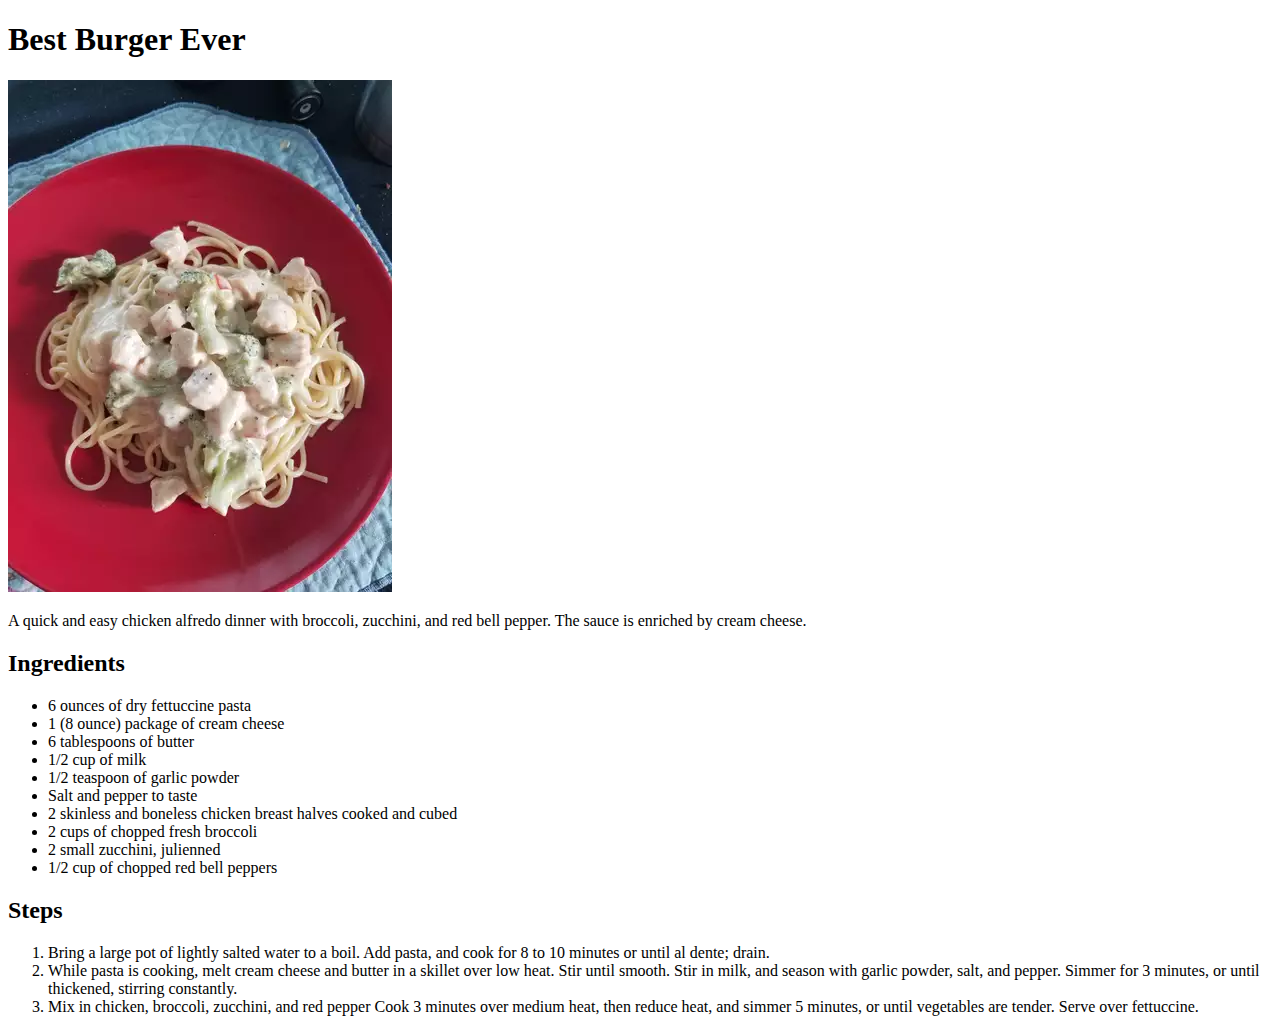
==== recipes/alfredo.html @ 585d99d0 "Add alfredo.html and alfredo.jpeg" ====
<!DOCTYPE html>

<html lang="en">
    <head>
        <meta charset="UTF-8">
        <title>Chicken Alfredo</title>
    </head>

    <h1>Best Burger Ever</h1>
    <img src="../images/alfredo.jpeg">

    <p>A quick and easy chicken alfredo dinner with broccoli, zucchini, 
    and red bell pepper. The sauce is enriched by cream cheese.</p>

    <h2>Ingredients</h2>
    <ul>
        <li>6 ounces of dry fettuccine pasta</li>
        <li>1 (8 ounce) package of cream cheese</li>
        <li>6 tablespoons of butter</li>
        <li>1/2 cup of milk</li>
        <li>1/2 teaspoon of garlic powder</li>
        <li>Salt and pepper to taste</li>
        <li>2 skinless and boneless chicken breast halves
        cooked and cubed</li>
        <li>2 cups of chopped fresh broccoli</li>
        <li>2 small zucchini, julienned</li>
        <li>1/2 cup of chopped red bell peppers</li>
    </ul>

    <h2>Steps</h2>
    <ol>
        <li>Bring a large pot of lightly salted water to
        a boil. Add pasta, and cook for 8 to 10 minutes or
        until al dente; drain.</li>
        <li>While pasta is cooking, melt cream cheese and
        butter in a skillet over low heat. Stir until smooth.
        Stir in milk, and season with garlic powder, salt, and
        pepper. Simmer for 3 minutes, or until thickened, stirring
        constantly.</li>
        <li>Mix in chicken, broccoli, zucchini, and red pepper
        Cook 3 minutes over medium heat, then reduce heat, and simmer
        5 minutes, or until vegetables are tender. Serve over fettuccine.</li>
    </ol>
</html>
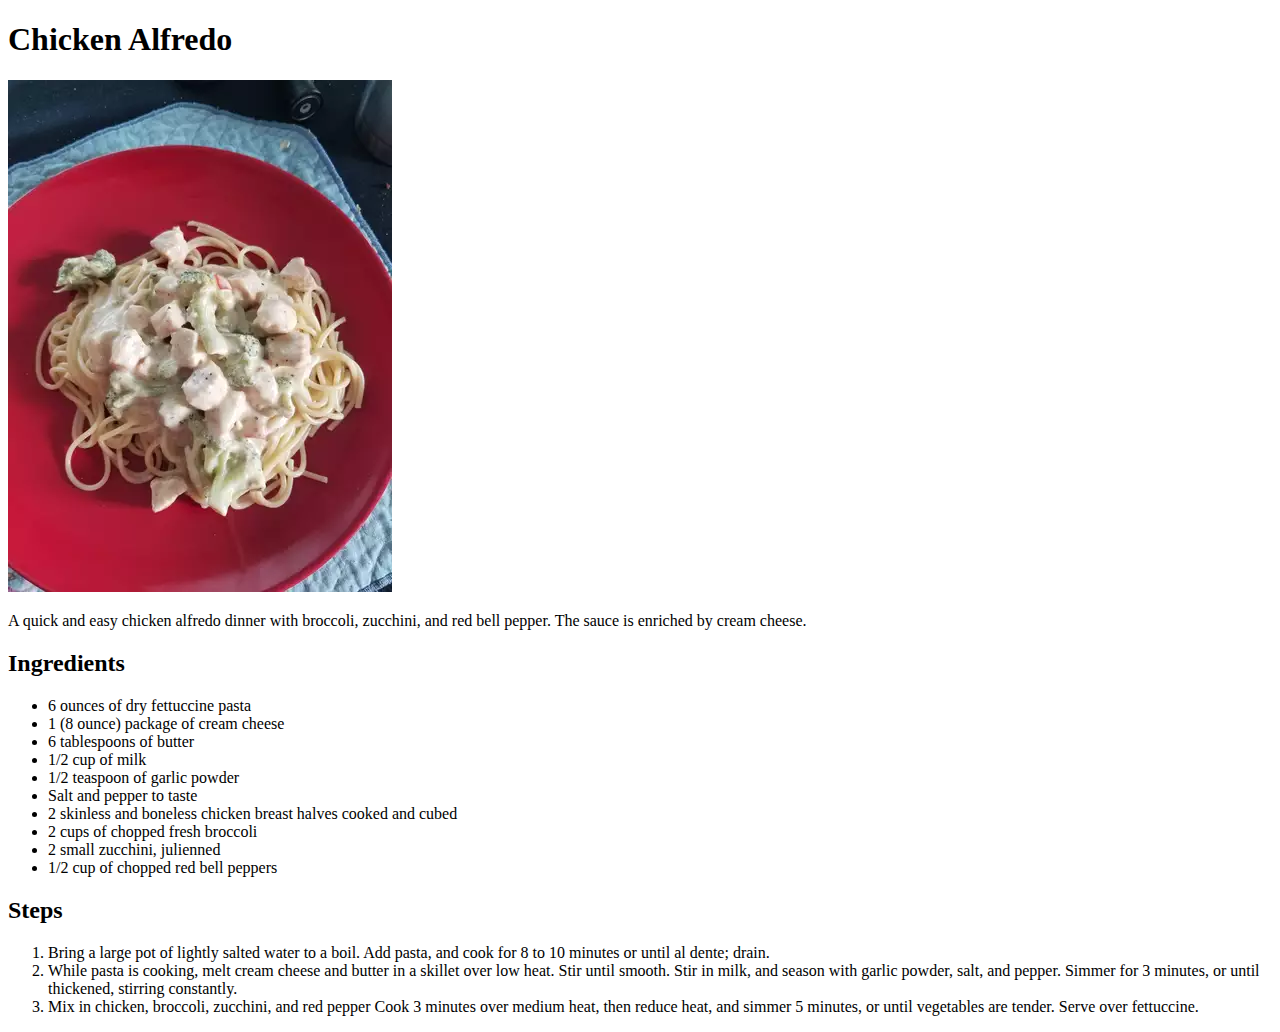
==== commit d55a23fb: "Add alt text and title in alfredo.html" ====
--- a/recipes/alfredo.html
+++ b/recipes/alfredo.html
@@ -6,8 +6,8 @@
         <title>Chicken Alfredo</title>
     </head>
 
-    <h1>Best Burger Ever</h1>
-    <img src="../images/alfredo.jpeg">
+    <h1>Chicken Alfredo</h1>
+    <img src="../images/alfredo.jpeg" alt="Alfredo pasta containing broccoli and diced chicken.">
 
     <p>A quick and easy chicken alfredo dinner with broccoli, zucchini, 
     and red bell pepper. The sauce is enriched by cream cheese.</p>
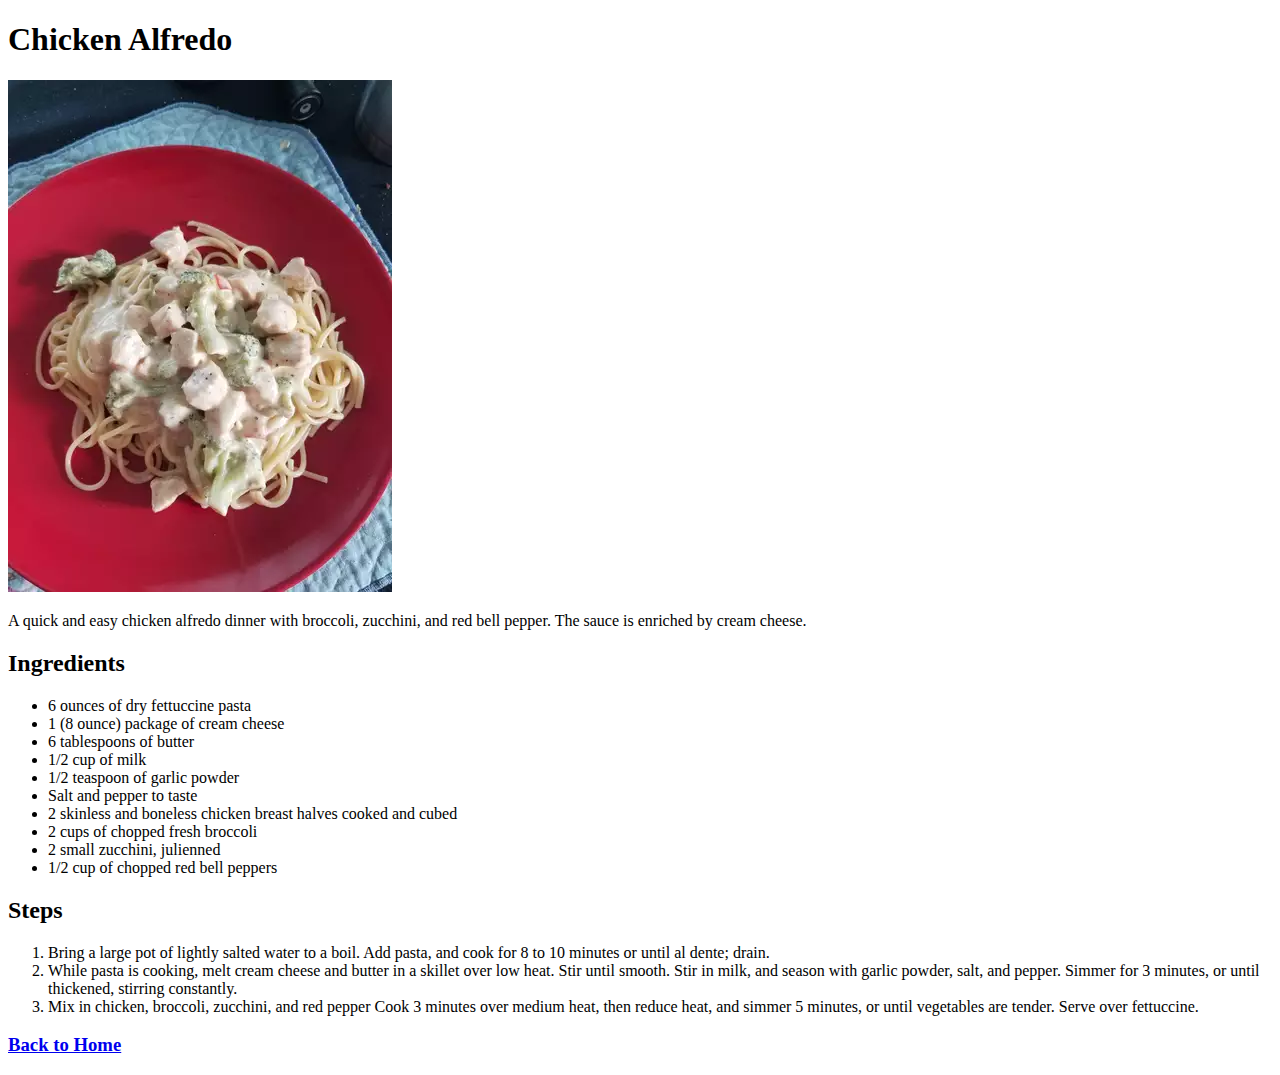
==== commit bddd9140: "Update recipes folder" ====
--- a/recipes/alfredo.html
+++ b/recipes/alfredo.html
@@ -4,12 +4,13 @@
     <head>
         <meta charset="UTF-8">
         <title>Chicken Alfredo</title>
+        <link rel="stylesheet" href="../styles.css">
     </head>
 
     <h1>Chicken Alfredo</h1>
     <img src="../images/alfredo.jpeg" alt="Alfredo pasta containing broccoli and diced chicken.">
 
-    <p>A quick and easy chicken alfredo dinner with broccoli, zucchini, 
+    <p class="description">A quick and easy chicken alfredo dinner with broccoli, zucchini, 
     and red bell pepper. The sauce is enriched by cream cheese.</p>
 
     <h2>Ingredients</h2>
@@ -41,4 +42,6 @@
         Cook 3 minutes over medium heat, then reduce heat, and simmer
         5 minutes, or until vegetables are tender. Serve over fettuccine.</li>
     </ol>
+
+    <h3><a href="../index.html">Back to Home</a></h3>
 </html>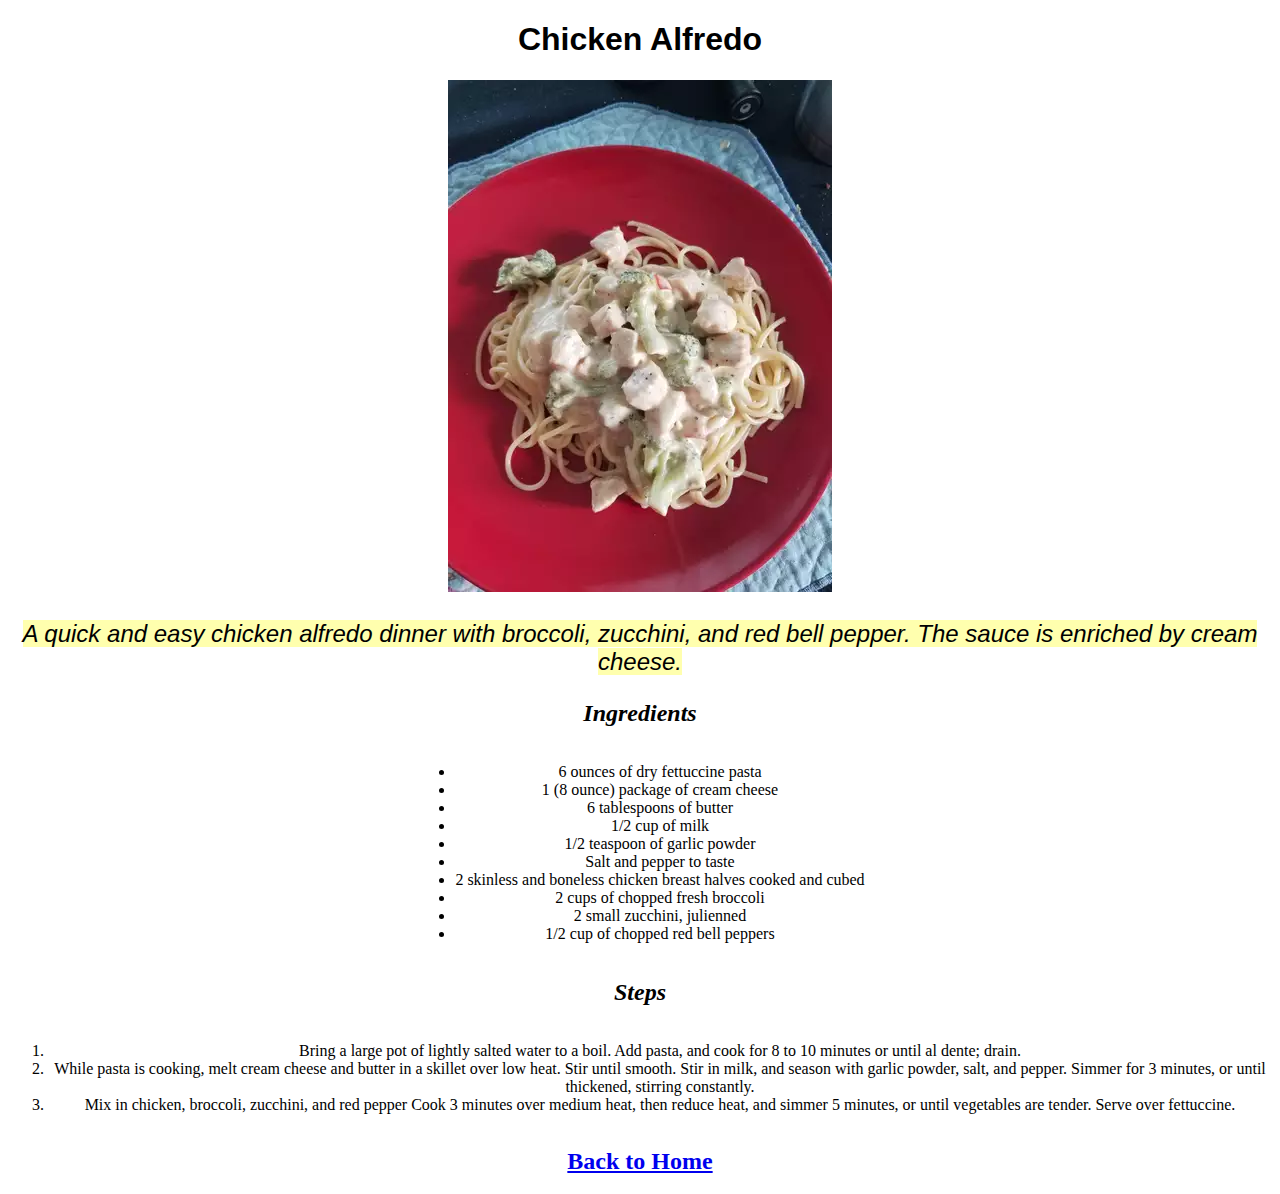
==== commit abdef951: "Add CSS styles" ====
--- a/recipes/alfredo.html
+++ b/recipes/alfredo.html
@@ -10,11 +10,11 @@
     <h1>Chicken Alfredo</h1>
     <img src="../images/alfredo.jpeg" alt="Alfredo pasta containing broccoli and diced chicken.">
 
-    <p class="description">A quick and easy chicken alfredo dinner with broccoli, zucchini, 
-    and red bell pepper. The sauce is enriched by cream cheese.</p>
+    <p class="description"><mark>A quick and easy chicken alfredo dinner with broccoli, zucchini, 
+        and red bell pepper. The sauce is enriched by cream cheese.</mark></p>
 
     <h2>Ingredients</h2>
-    <ul>
+    <ul class="list">
         <li>6 ounces of dry fettuccine pasta</li>
         <li>1 (8 ounce) package of cream cheese</li>
         <li>6 tablespoons of butter</li>
@@ -29,7 +29,7 @@
     </ul>
 
     <h2>Steps</h2>
-    <ol>
+    <ol class="list">
         <li>Bring a large pot of lightly salted water to
         a boil. Add pasta, and cook for 8 to 10 minutes or
         until al dente; drain.</li>
--- a/styles.css
+++ b/styles.css
@@ -0,0 +1,46 @@
+body {
+    font-family: Georgia, 'Times New Roman', Times, serif;
+}
+
+h1 {
+    font-family: Verdana, Geneva, Tahoma, sans-serif;
+}
+
+h2 {
+    font-style: italic;
+}
+
+mark {
+    background-color: rgb(255, 255, 174);
+}
+
+a {
+    font-size: 24px;
+}
+
+* {
+    text-align: center;
+}
+
+.list {
+    display: inline-block;
+}
+
+.recipes-list {
+    background-color: lightgray;
+    display: inline-block;
+    padding-right: 20px;
+    padding-top: 20px;
+    padding-bottom: 20px;
+}
+
+.description {
+    font-style: italic;
+    font-size: 24px;
+    font-family: 'Trebuchet MS', sans-serif;
+    display: block;
+}
+
+.normal {
+    font-size: 16px;
+}